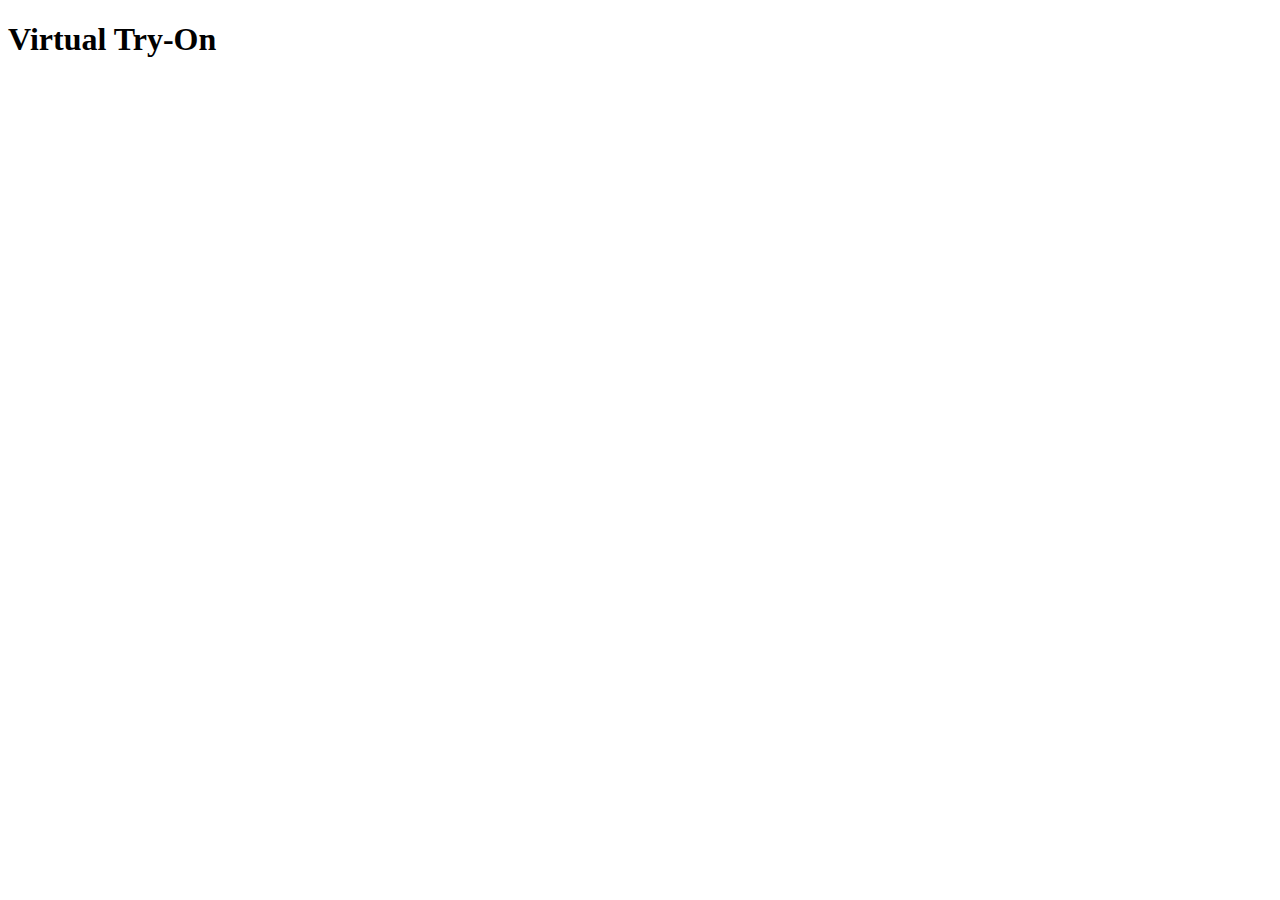
==== index/index.html @ 4156043e "Update and rename .html to index.html" ====
<!DOCTYPE html>
<html lang="en">
<head>
    <meta charset="UTF-8">
    <meta name="viewport" content="width=device-width, initial-scale=1.0">
    <title>Virtual Try-On</title>
<link rel="stylesheet" href="style.css">
</head>
<body>
    <h1>Virtual Try-On</h1>

    <!-- Webcam Video Feed -->
    <video id="video" autoplay></video>
    
    <!-- Canvas for rendering virtual items -->
    <div id="tryOnArea">
        <canvas id="overlayCanvas"></canvas>
    </div>

    <!-- TensorFlow.js -->
    <script src="https://cdn.jsdelivr.net/npm/@tensorflow/tfjs"></script>

    <!-- Face-API.js -->
    <script src="https://cdn.jsdelivr.net/npm/@tensorflow-models/face-landmarks-detection"></script>
    <script src="https://cdn.jsdelivr.net/npm/face-api.js"></script>

    <!-- Three.js -->
    <script src="https://cdn.jsdelivr.net/npm/three@0.132.2/build/three.min.js"></script>

 
    <script src="virtual.js"></script>
</body>
</html>
---- index/style.css ----
/* Add your CSS styles here */
  #video {
    width: 50%;
    height: 50%;
}
#tryOnArea {
    position: relative;
    width: 100%;
    height: auto;
}
canvas {
    position: absolute;
    top: 0;
    left: 0;
}
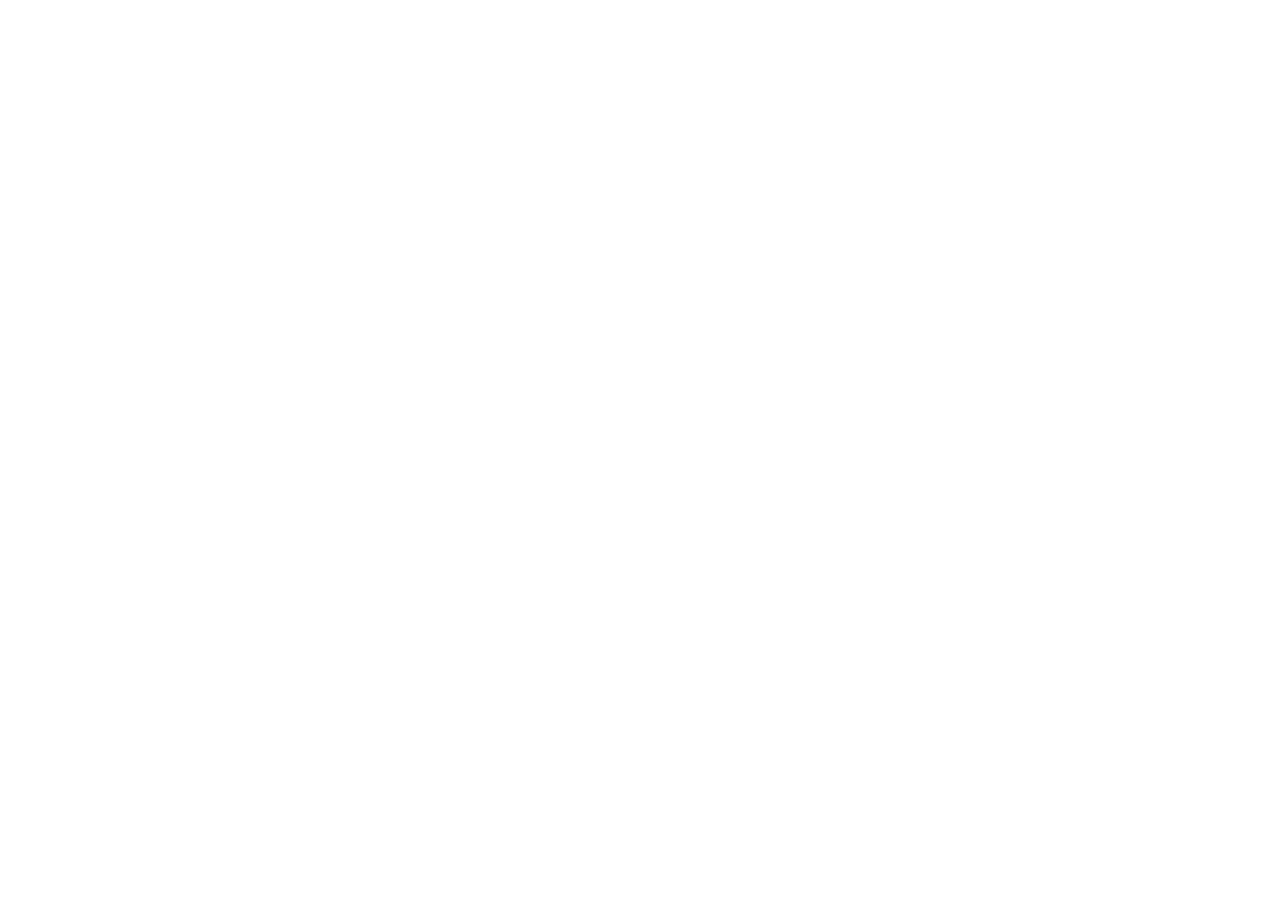
==== commit a3170b48: "Update index.html" ====
--- a/index/index.html
+++ b/index/index.html
@@ -3,31 +3,21 @@
 <head>
     <meta charset="UTF-8">
     <meta name="viewport" content="width=device-width, initial-scale=1.0">
-    <title>Virtual Try-On</title>
-<link rel="stylesheet" href="style.css">
+    <title>Document</title>
+    <style>
+        canvas{
+            position: absolute;
+        }
+    </style>
 </head>
 <body>
-    <h1>Virtual Try-On</h1>
+    
+   
+</body>
 
-    <!-- Webcam Video Feed -->
-    <video id="video" autoplay></video>
-    
-    <!-- Canvas for rendering virtual items -->
-    <div id="tryOnArea">
-        <canvas id="overlayCanvas"></canvas>
-    </div>
+<script src="https://cdnjs.cloudflare.com/ajax/libs/three.js/r128/three.min.js"></script>
+<script src="https://cdn.jsdelivr.net/npm/three@0.128.0/examples/js/loaders/GLTFLoader.js"></script>
+<script defer src="./face-api.min.js"></script>
+<script defer src="./scripts.js" type="module"></script>
+</html>
 
-    <!-- TensorFlow.js -->
-    <script src="https://cdn.jsdelivr.net/npm/@tensorflow/tfjs"></script>
-
-    <!-- Face-API.js -->
-    <script src="https://cdn.jsdelivr.net/npm/@tensorflow-models/face-landmarks-detection"></script>
-    <script src="https://cdn.jsdelivr.net/npm/face-api.js"></script>
-
-    <!-- Three.js -->
-    <script src="https://cdn.jsdelivr.net/npm/three@0.132.2/build/three.min.js"></script>
-
- 
-    <script src="virtual.js"></script>
-</body>
-</html>
